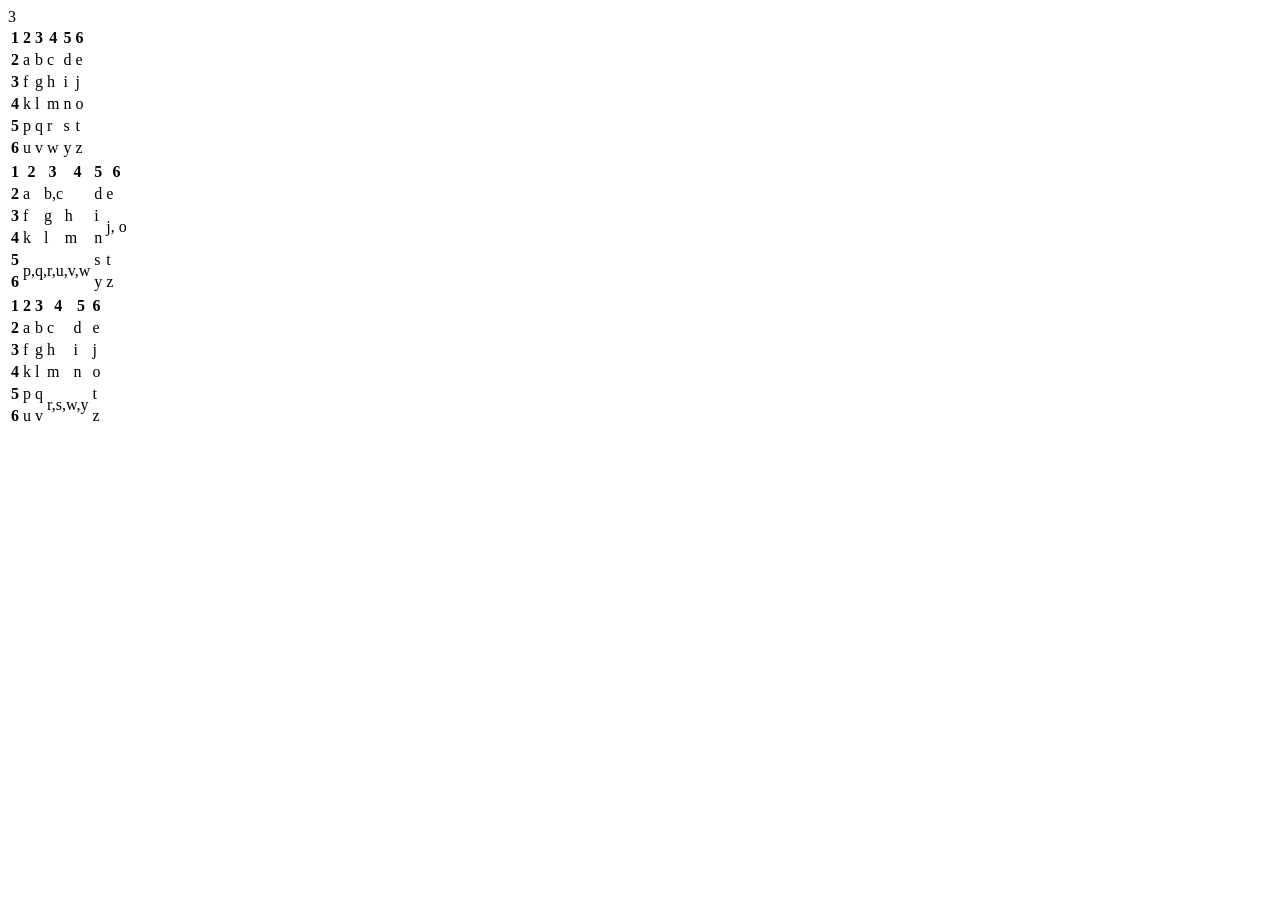
==== index.html @ 36ca34b4 "Update index.html" ====
3<!doctype html>
<html lang="en">
	<head>
		<meta charset="UTF-8" />
		<meta name="viewport" content="width=device-width, initial-scale=1.0" />
		<title>zadanie13</title>
		<link href="style.css" />
	</head>

	<body>
	

		<table>
			<tr>
				<th>1</th>
				<th>2</th>
				<th>3</th>
				<th>4</th>
				<th>5</th>
				<th>6</th>
			</tr>
			<tr>
				<th>2</th>
				<td>a</td>
				<td class="color">b</td>
				<td class="color">c</td>
				<td>d</td>
				<td>e</td>
			</tr>
			<tr>
				<th>3</th>
				<td>f</td>
				<td>g</td>
				<td>h</td>
				<td>i</td>
				<td class="color">j</td>
			</tr>
			<tr>
				<th>4</th>
				<td>k</td>
				<td>l</td>
				<td>m</td>
				<td>n</td>
				<td class="color">o</td>
			</tr>
			<tr>
				<th>5</th>
				<td class="color">p</td>
				<td class="color">q</td>
				<td class="color">r</td>
				<td>s</td>
				<td>t</td>
			</tr>
			<tr>
				<th>6</th>
				<td class="color">u</td>
				<td class="color">v</td>
				<td class="color">w</td>
				<td>y</td>
				<td>z</td>
			</tr>
		</table>
		<table>
			<tr>
				<th>1</th>
				<th>2</th>
				<th>3</th>
				<th>4</th>
				<th>5</th>
				<th>6</th>
			</tr>
			<tr>
				<th>2</th>
				<td>a</td>
				<td class="color" colspan="2">b,c</td>
				<td>d</td>
				<td>e</td>
			</tr>
			<tr>
				<th>3</th>
				<td>f</td>
				<td>g</td>
				<td>h</td>
				<td>i</td>
				<td class="color" rowspan="2">j, o</td>
			</tr>
			<tr>
				<th>4</th>
				<td>k</td>
				<td>l</td>
				<td>m</td>
				<td>n</td>
			</tr>
			<tr>
				<th>5</th>
				<td class="color" colspan="3" rowspan="2">
					p,q,r,u,v,w
				</td>
				<td>s</td>
				<td>t</td>
			</tr>
			<tr>
				<th>6</th>
				<td>y</td>
				<td>z</td>
			</tr>
		</table>
		<table>
			<tr>
				<th>1</th>
				<th>2</th>
				<th>3</th>
				<th>4</th>
				<th>5</th>
				<th>6</th>
			</tr>
			<tr>
				<th>2</th>
				<td>a</td>
				<td class="color">b</td>
				<td class="color">c</td>
				<td>d</td>
				<td>e</td>
			</tr>
			<tr>
				<th>3</th>
				<td>f</td>
				<td>g</td>
				<td>h</td>
				<td>i</td>
				<td class="color">j</td>
			</tr>
			<tr>
				<th>4</th>
				<td>k</td>
				<td>l</td>
				<td>m</td>
				<td>n</td>
				<td class="color">o</td>
			</tr>
			<tr>
				<th>5</th>
				<td>p</td>
				<td>q</td>
				<td class="color" rowspan="2" colspan="2">r,s,w,y</td>
				<td>t</td>
			</tr>
			<tr>
				<th>6</th>
				<td>u</td>
				<td>v</td>
				<td>z</td>
			</tr>
		</table>
	</body>
</html>
---- style.css ----
}
table {
    margin: 5px;
    
}

table {
    margin: 20px;
    border-collapse: collapse;
}

th,
td {
    border: 1px;
    color: #6600ff;
    padding: 8px 12px;
    text-align: center;
}

th {
    background-color: #66ff66;
}
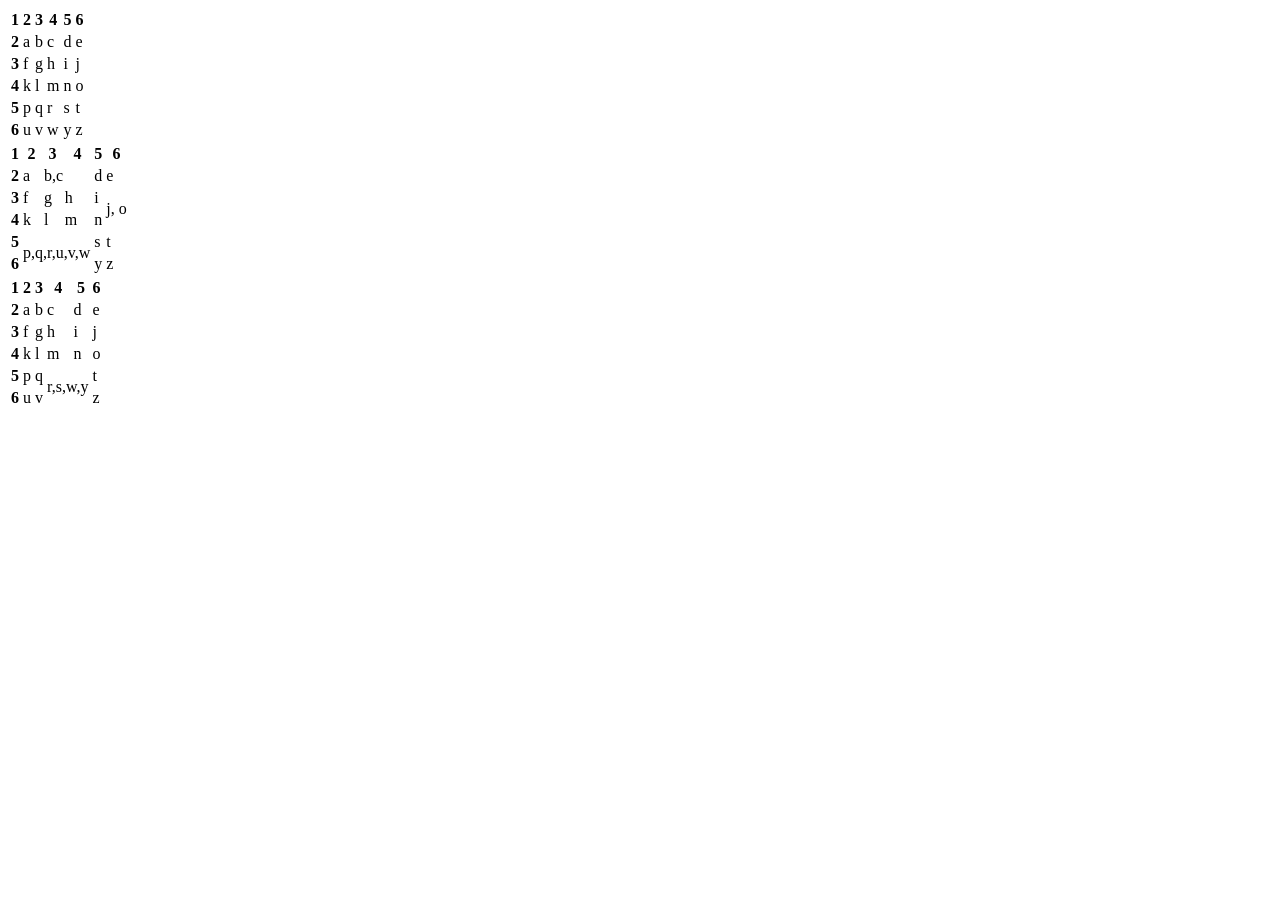
==== commit 23751264: "Update index.html" ====
--- a/index.html
+++ b/index.html
@@ -1,4 +1,4 @@
-3<!doctype html>
+<!doctype html>
 <html lang="en">
 	<head>
 		<meta charset="UTF-8" />
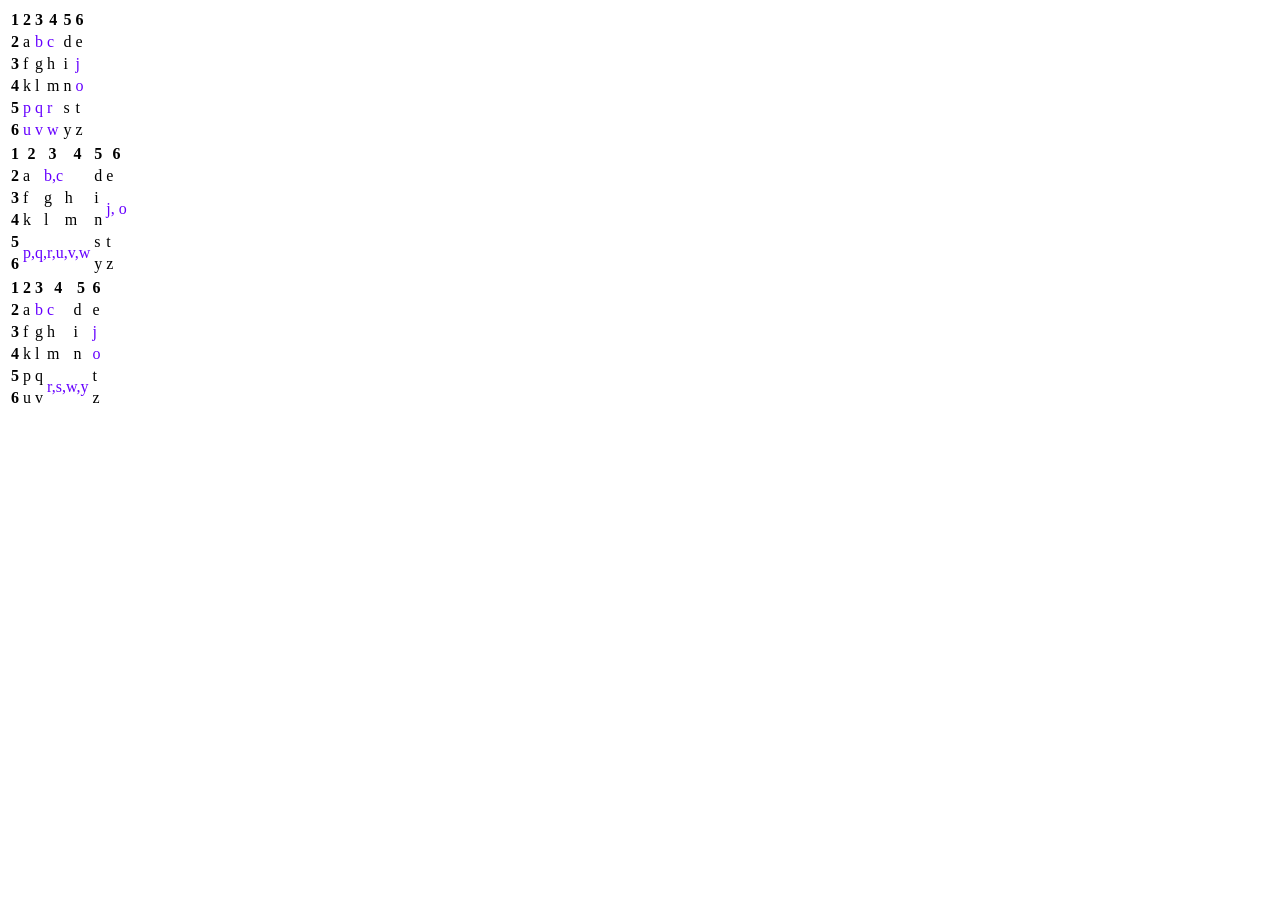
==== commit 35a13259: "Update index.html" ====
--- a/index.html
+++ b/index.html
@@ -8,7 +8,23 @@
 	</head>
 
 	<body>
-	
+	<style> .table {
+    margin: 20px;
+    
+}
+
+.td {
+    border: 1px;
+    color: #6600ff;
+    padding: 8px 12px;
+    text-align: center;
+}
+
+.th {
+    background-color: #66ff66;
+}
+.color {color: #6600ff }
+		}</style>
 
 		<table>
 			<tr>
--- a/style.css
+++ b/style.css
@@ -1,22 +1,19 @@
 }
-table {
-    margin: 5px;
+
+.table {
+    margin: 20px;
     
 }
 
-table {
-    margin: 20px;
-    border-collapse: collapse;
-}
-
-th,
-td {
+.td {
     border: 1px;
     color: #6600ff;
     padding: 8px 12px;
     text-align: center;
 }
 
-th {
+.th {
     background-color: #66ff66;
 }
+.color {color: #6600ff }
+}
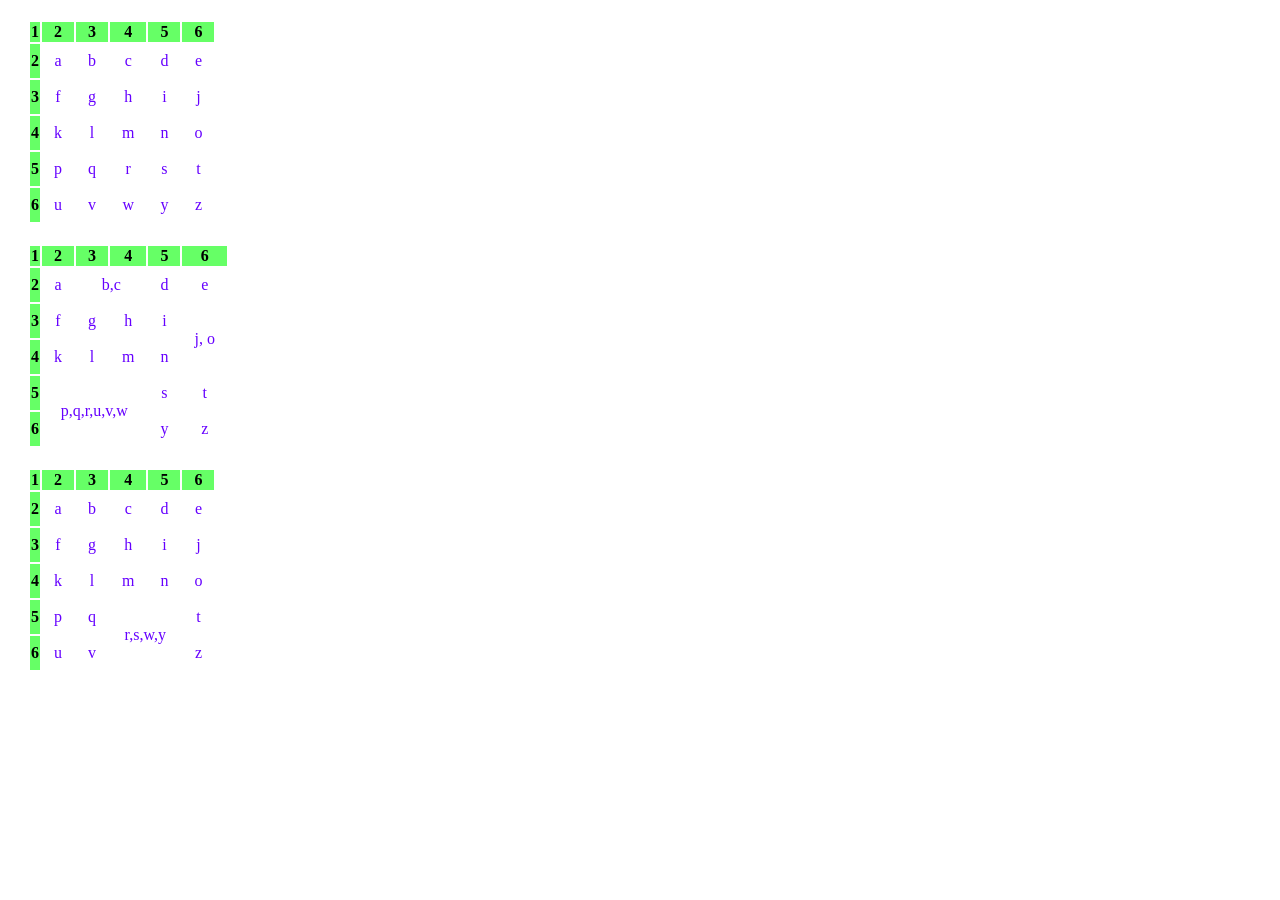
==== commit adbf24db: "Update index.html" ====
--- a/index.html
+++ b/index.html
@@ -8,22 +8,21 @@
 	</head>
 
 	<body>
-	<style> .table {
-    margin: 20px;
+	<style> table {margin: 20px;
     
 }
 
-.td {
+td {
     border: 1px;
     color: #6600ff;
     padding: 8px 12px;
     text-align: center;
 }
 
-.th {
+th {
     background-color: #66ff66;
 }
-.color {color: #6600ff }
+color {color: #6600ff }
 		}</style>
 
 		<table>
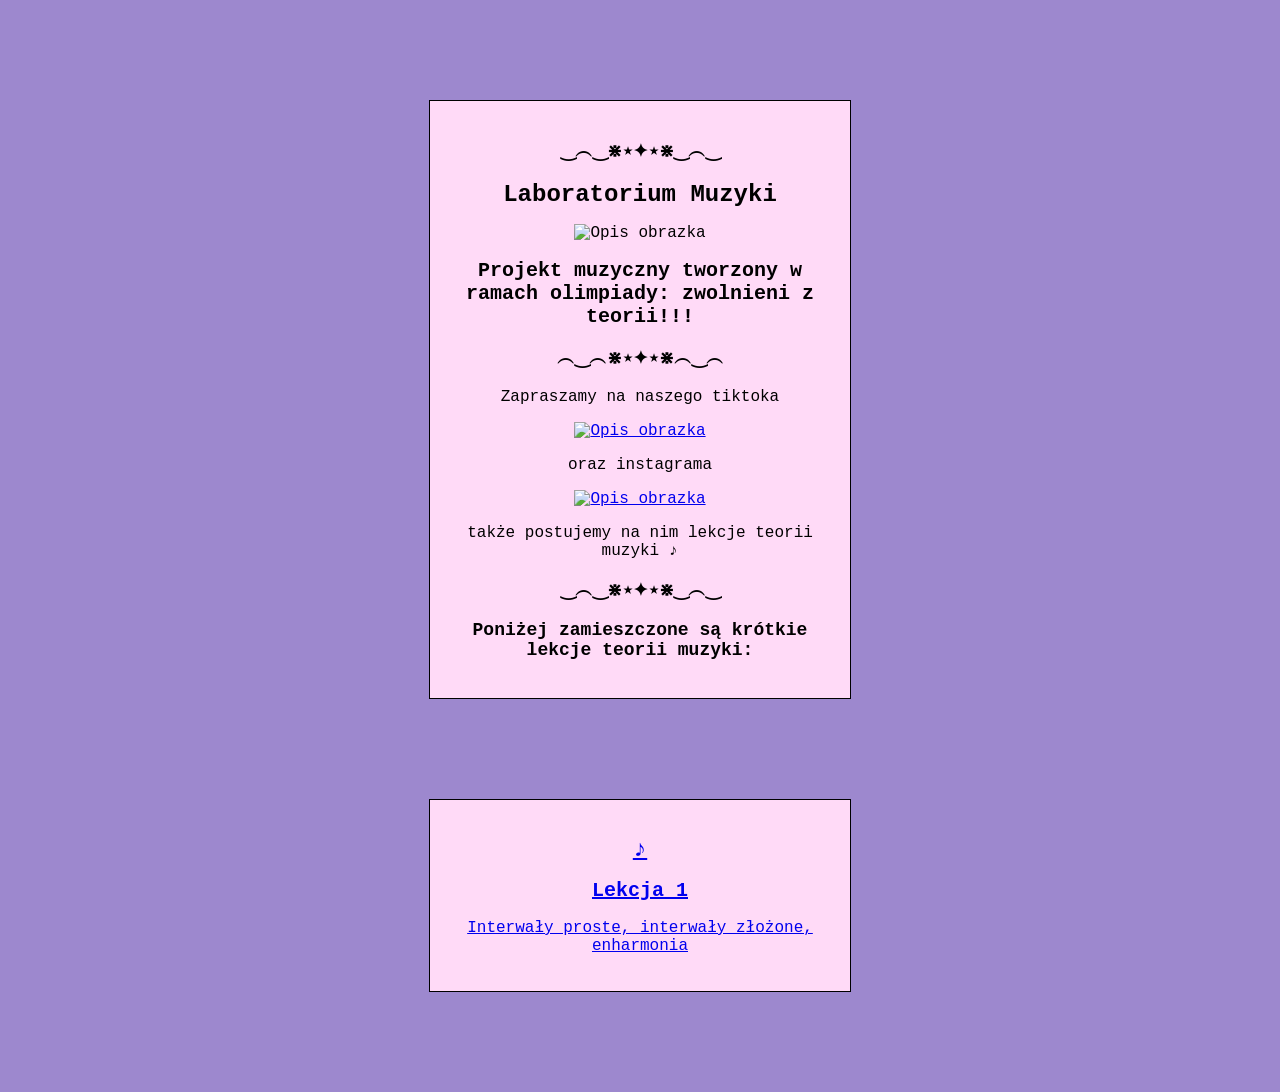
==== commit 2e5bb404: "Create index.html" ====
--- a/index.html
+++ b/index.html
@@ -1,171 +1,111 @@
-<!doctype html>
-<html lang="en">
-	<head>
-		<meta charset="UTF-8" />
-		<meta name="viewport" content="width=device-width, initial-scale=1.0" />
-		<title>zadanie13</title>
-		<link href="style.css" />
-	</head>
+<!DOCTYPE html>
+<html lang="pl">
+<head>
+   
+    <title>LABORATORIUM MUZYKI</title>
+    <style>
+        body { 
+            background-color: #8776f1; /* Tło całej strony */
+            font-family: Courier New, sans-serif; 
+        }
+        .box {
+            width: 20%;
+            margin: 100px auto;
+            border: 1px solid black;
+            padding: 20px;
+            text-align: center;
+            background-color: #ffdaf7; /* Tło prostokąta */
+        }
+        h1 {font-size: 24px;}
+        h2 {font-size: 20px;}
+        h3 { font-size: 18px;}
+        p {font-size: 16px;}
+    </style>
+</head>
+<body>
+<div class="box">
+<h3>‿︵‿⋇⋆✦⋆⋇‿︵‿</h3>
+<h1>Laboratorium Muzyki</h1>
 
-	<body>
-	<style> table {margin: 20px;
+  <meta name="viewport" content="width=device-width, initial-scale=1.0">
+ 
+
+ <img src="image1.png" alt="Opis obrazka" style="width: 150px; height: 150px;">
+
+
+</a>
+
+  
+        <h2>Projekt muzyczny tworzony w ramach olimpiady: zwolnieni z teorii!!!</h2>
+        
+        <h3>︵‿︵⋇⋆✦⋆⋇︵‿︵</h3>
+        
+        <p>Zapraszamy na naszego tiktoka</p>
+        
+        <a href="https://www.tiktok.com/@laboratorium_muzyki/">
+            <img src="image3.png" alt="Opis obrazka" style="width: 80px; height: 80px;"> </a>
+
+     <p>oraz instagrama</p>
+     <a href="https://www.instagram.com/laboratorium_muzyki/">
+        <img src="image4.png" alt="Opis obrazka" style="width: 50px; height: 50px;"> </a>
+        <p>także postujemy na nim lekcje teorii muzyki ♪</p>  
+   
+   
+
+
+    <h3>‿︵‿⋇⋆✦⋆⋇‿︵‿</h3>
+    <h3>Poniżej zamieszczone są krótkie lekcje teorii muzyki:</h3>
+    </div>
+    <style>
+        body { 
+            background-color: #ffdaf7; /* Tło całej strony */
+            font-family: Courier New, sans-serif; 
+        }
+        .box {
+            width: 50%;
+            margin: 100px auto;
+            border: 1px solid black;
+            padding: 20px;
+            text-align: center;
+            background-color: #ffdaf7; /* Tło prostokąta */
+            cursor: pointer; 
+        }
+        h1 {font-size: 24px;}
+        h2 {font-size: 20px;}
+        h3 { font-size: 18px;}
+        p {font-size: 16px;}
+    </style>
     
-}
 
-td {
-    border: 1px;
-    color: #6600ff;
-    padding: 8px 12px;
-    text-align: center;
-}
+    
+   
+    <a href="podstrona.html"> 
+        <style>
+            body { 
+                background-color: #9d88ce; /* Tło całej strony */
+                font-family: Courier New, sans-serif; 
+            }
+            .box {
+                width: 30%;
+                margin: 100px auto;
+                border: 1px solid black;
+                padding: 20px;
+                text-align: center;
+                background-color: #ffdaf7; 
+                cursor: pointer; 
+            }
+            h1 {font-size: 24px;}
+            h2 {font-size: 20px;}
+            h3 { font-size: 18px;}
+            p {font-size: 16px;}
+        </style>
+        <div class="box">
+        
+            <h1>♪</h1>
+            <h2>Lekcja 1</h2>
+            <p>Interwały proste, interwały złożone, enharmonia</p>
+        </div>
+    </a>
 
-th {
-    background-color: #66ff66;
-}
-color {color: #6600ff }
-		}</style>
-
-		<table>
-			<tr>
-				<th>1</th>
-				<th>2</th>
-				<th>3</th>
-				<th>4</th>
-				<th>5</th>
-				<th>6</th>
-			</tr>
-			<tr>
-				<th>2</th>
-				<td>a</td>
-				<td class="color">b</td>
-				<td class="color">c</td>
-				<td>d</td>
-				<td>e</td>
-			</tr>
-			<tr>
-				<th>3</th>
-				<td>f</td>
-				<td>g</td>
-				<td>h</td>
-				<td>i</td>
-				<td class="color">j</td>
-			</tr>
-			<tr>
-				<th>4</th>
-				<td>k</td>
-				<td>l</td>
-				<td>m</td>
-				<td>n</td>
-				<td class="color">o</td>
-			</tr>
-			<tr>
-				<th>5</th>
-				<td class="color">p</td>
-				<td class="color">q</td>
-				<td class="color">r</td>
-				<td>s</td>
-				<td>t</td>
-			</tr>
-			<tr>
-				<th>6</th>
-				<td class="color">u</td>
-				<td class="color">v</td>
-				<td class="color">w</td>
-				<td>y</td>
-				<td>z</td>
-			</tr>
-		</table>
-		<table>
-			<tr>
-				<th>1</th>
-				<th>2</th>
-				<th>3</th>
-				<th>4</th>
-				<th>5</th>
-				<th>6</th>
-			</tr>
-			<tr>
-				<th>2</th>
-				<td>a</td>
-				<td class="color" colspan="2">b,c</td>
-				<td>d</td>
-				<td>e</td>
-			</tr>
-			<tr>
-				<th>3</th>
-				<td>f</td>
-				<td>g</td>
-				<td>h</td>
-				<td>i</td>
-				<td class="color" rowspan="2">j, o</td>
-			</tr>
-			<tr>
-				<th>4</th>
-				<td>k</td>
-				<td>l</td>
-				<td>m</td>
-				<td>n</td>
-			</tr>
-			<tr>
-				<th>5</th>
-				<td class="color" colspan="3" rowspan="2">
-					p,q,r,u,v,w
-				</td>
-				<td>s</td>
-				<td>t</td>
-			</tr>
-			<tr>
-				<th>6</th>
-				<td>y</td>
-				<td>z</td>
-			</tr>
-		</table>
-		<table>
-			<tr>
-				<th>1</th>
-				<th>2</th>
-				<th>3</th>
-				<th>4</th>
-				<th>5</th>
-				<th>6</th>
-			</tr>
-			<tr>
-				<th>2</th>
-				<td>a</td>
-				<td class="color">b</td>
-				<td class="color">c</td>
-				<td>d</td>
-				<td>e</td>
-			</tr>
-			<tr>
-				<th>3</th>
-				<td>f</td>
-				<td>g</td>
-				<td>h</td>
-				<td>i</td>
-				<td class="color">j</td>
-			</tr>
-			<tr>
-				<th>4</th>
-				<td>k</td>
-				<td>l</td>
-				<td>m</td>
-				<td>n</td>
-				<td class="color">o</td>
-			</tr>
-			<tr>
-				<th>5</th>
-				<td>p</td>
-				<td>q</td>
-				<td class="color" rowspan="2" colspan="2">r,s,w,y</td>
-				<td>t</td>
-			</tr>
-			<tr>
-				<th>6</th>
-				<td>u</td>
-				<td>v</td>
-				<td>z</td>
-			</tr>
-		</table>
-	</body>
+</body>
 </html>
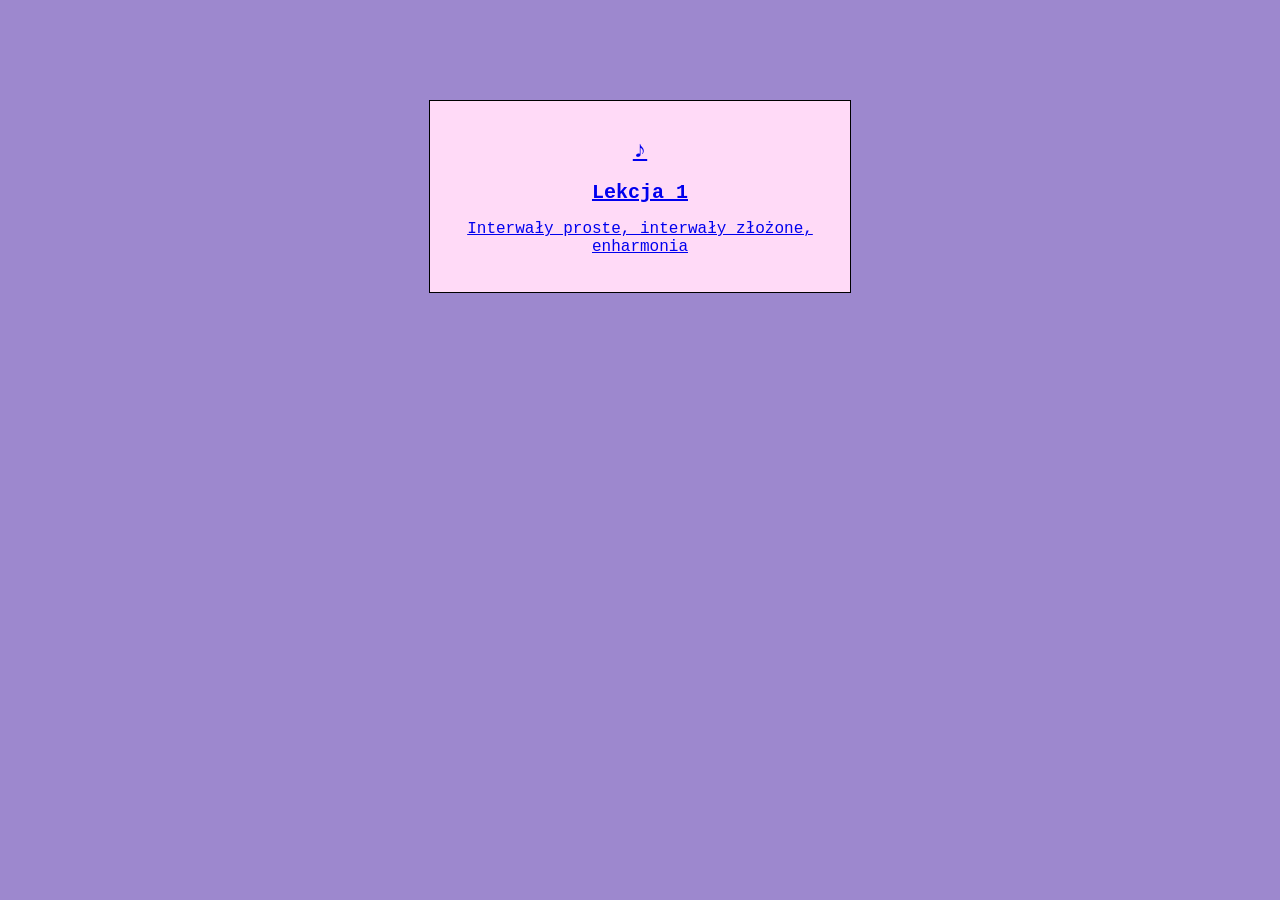
==== commit c67ecdbc: "Update index.html" ====
--- a/index.html
+++ b/index.html
@@ -4,23 +4,7 @@
    
     <title>LABORATORIUM MUZYKI</title>
     <style>
-        body { 
-            background-color: #8776f1; /* Tło całej strony */
-            font-family: Courier New, sans-serif; 
-        }
-        .box {
-            width: 20%;
-            margin: 100px auto;
-            border: 1px solid black;
-            padding: 20px;
-            text-align: center;
-            background-color: #ffdaf7; /* Tło prostokąta */
-        }
-        h1 {font-size: 24px;}
-        h2 {font-size: 20px;}
-        h3 { font-size: 18px;}
-        p {font-size: 16px;}
-    </style>
+        
 </head>
 <body>
 <div class="box">
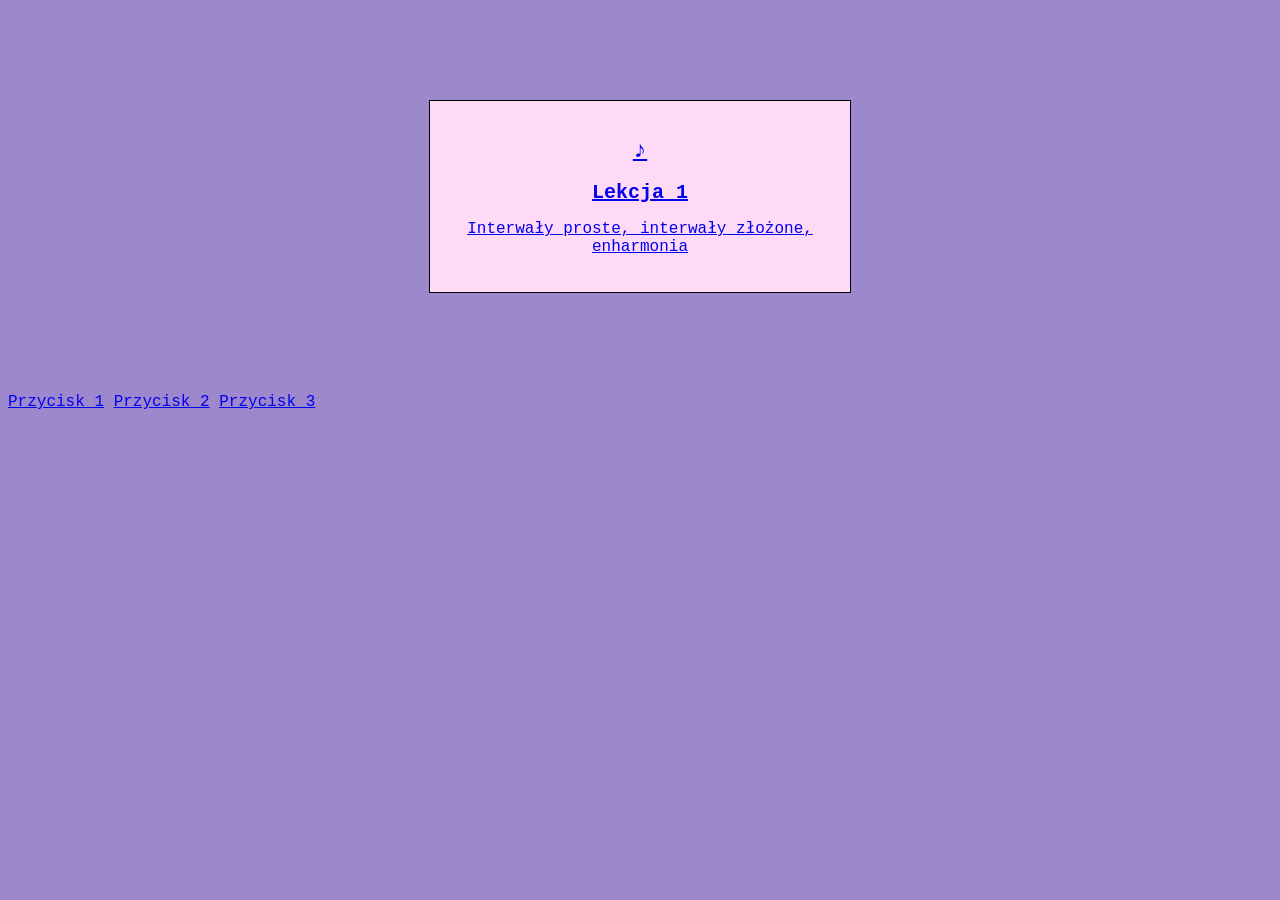
==== commit 3403cac1: "Update index.html" ====
--- a/index.html
+++ b/index.html
@@ -90,6 +90,10 @@
             <p>Interwały proste, interwały złożone, enharmonia</p>
         </div>
     </a>
+    <a href="podstrona.html" class="button">Przycisk 1</a>
+        <a href="podstrona.html" class="button">Przycisk 2</a>
+        <a href="podstrona.html" class="button">Przycisk 3</a>
+   
 
 </body>
 </html>
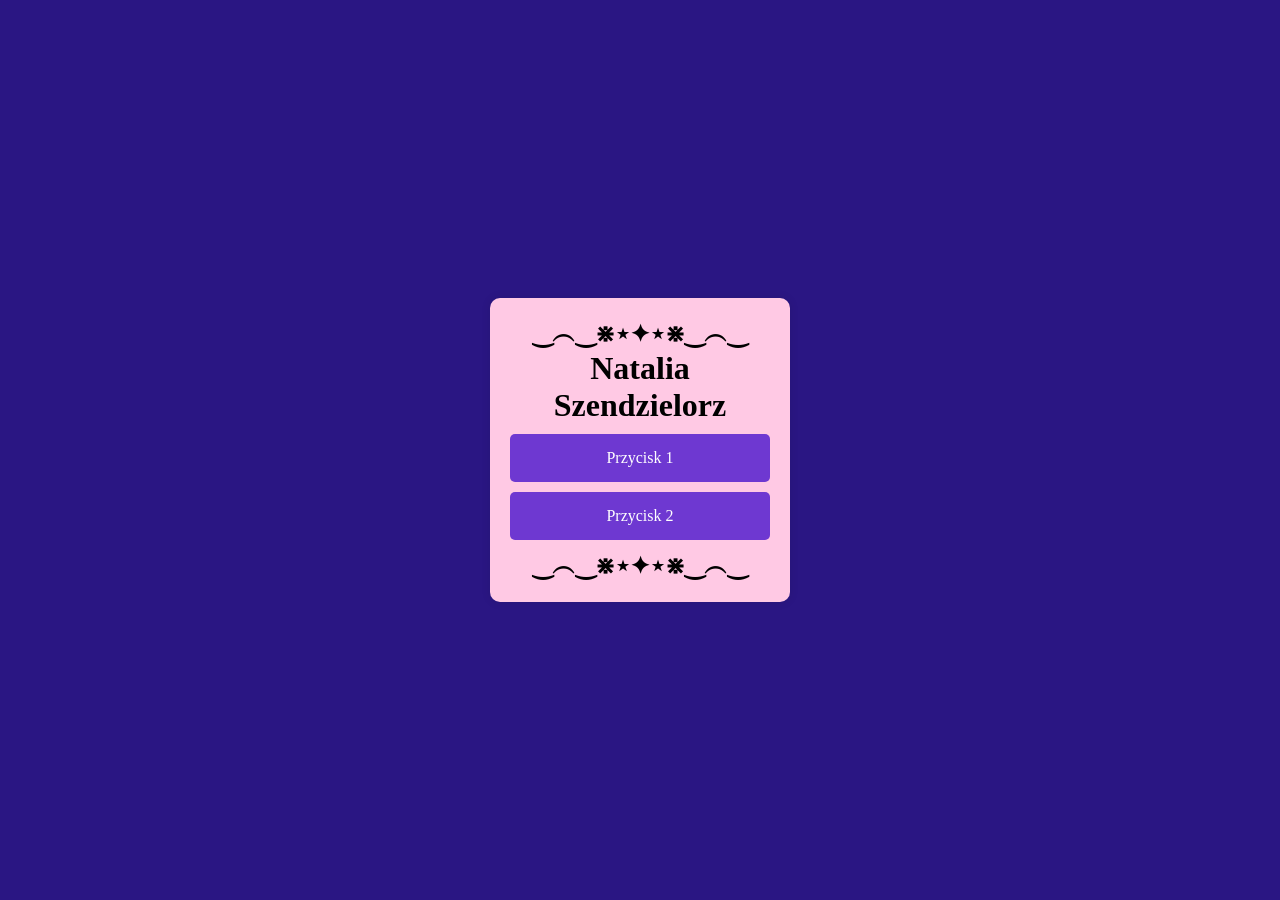
==== commit 6f6b1146: "Update index.html" ====
--- a/index.html
+++ b/index.html
@@ -1,99 +1,19 @@
 <!DOCTYPE html>
 <html lang="pl">
 <head>
-   
-    <title>LABORATORIUM MUZYKI</title>
-    <style>
-        
+    <meta charset="UTF-8">
+    <meta name="viewport" content="width=device-width, initial-scale=1.0">
+    <title>NS</title>
+    <link rel="stylesheet" href="style.css">
 </head>
 <body>
-<div class="box">
-<h3>‿︵‿⋇⋆✦⋆⋇‿︵‿</h3>
-<h1>Laboratorium Muzyki</h1>
+    <div class="box">
 
-  <meta name="viewport" content="width=device-width, initial-scale=1.0">
- 
-
- <img src="image1.png" alt="Opis obrazka" style="width: 150px; height: 150px;">
-
-
-</a>
-
-  
-        <h2>Projekt muzyczny tworzony w ramach olimpiady: zwolnieni z teorii!!!</h2>
-        
-        <h3>︵‿︵⋇⋆✦⋆⋇︵‿︵</h3>
-        
-        <p>Zapraszamy na naszego tiktoka</p>
-        
-        <a href="https://www.tiktok.com/@laboratorium_muzyki/">
-            <img src="image3.png" alt="Opis obrazka" style="width: 80px; height: 80px;"> </a>
-
-     <p>oraz instagrama</p>
-     <a href="https://www.instagram.com/laboratorium_muzyki/">
-        <img src="image4.png" alt="Opis obrazka" style="width: 50px; height: 50px;"> </a>
-        <p>także postujemy na nim lekcje teorii muzyki ♪</p>  
-   
-   
-
-
-    <h3>‿︵‿⋇⋆✦⋆⋇‿︵‿</h3>
-    <h3>Poniżej zamieszczone są krótkie lekcje teorii muzyki:</h3>
+        <h2>‿︵‿⋇⋆✦⋆⋇‿︵‿</h2>
+        <h1>Natalia Szendzielorz</h1>
+        <a href="zadanie13.html" class="button">Przycisk 1</a>
+        <a href="podstrona.html" class="button">Przycisk 2</a>
+        <h2>‿︵‿⋇⋆✦⋆⋇‿︵‿</h2>
     </div>
-    <style>
-        body { 
-            background-color: #ffdaf7; /* Tło całej strony */
-            font-family: Courier New, sans-serif; 
-        }
-        .box {
-            width: 50%;
-            margin: 100px auto;
-            border: 1px solid black;
-            padding: 20px;
-            text-align: center;
-            background-color: #ffdaf7; /* Tło prostokąta */
-            cursor: pointer; 
-        }
-        h1 {font-size: 24px;}
-        h2 {font-size: 20px;}
-        h3 { font-size: 18px;}
-        p {font-size: 16px;}
-    </style>
-    
-
-    
-   
-    <a href="podstrona.html"> 
-        <style>
-            body { 
-                background-color: #9d88ce; /* Tło całej strony */
-                font-family: Courier New, sans-serif; 
-            }
-            .box {
-                width: 30%;
-                margin: 100px auto;
-                border: 1px solid black;
-                padding: 20px;
-                text-align: center;
-                background-color: #ffdaf7; 
-                cursor: pointer; 
-            }
-            h1 {font-size: 24px;}
-            h2 {font-size: 20px;}
-            h3 { font-size: 18px;}
-            p {font-size: 16px;}
-        </style>
-        <div class="box">
-        
-            <h1>♪</h1>
-            <h2>Lekcja 1</h2>
-            <p>Interwały proste, interwały złożone, enharmonia</p>
-        </div>
-    </a>
-    <a href="podstrona.html" class="button">Przycisk 1</a>
-        <a href="podstrona.html" class="button">Przycisk 2</a>
-        <a href="podstrona.html" class="button">Przycisk 3</a>
-   
-
 </body>
 </html>
--- a/style.css
+++ b/style.css
@@ -0,0 +1,35 @@
+* {
+    margin: 0;
+    padding: 0;
+    box-sizing: border-box;
+}
+body {
+    display: flex;
+    justify-content: center;
+    align-items: center;
+    height: 100vh;
+    background-color: #2a1683;
+}
+.box {
+    background: #ffc9e4;
+    padding: 20px;
+    border-radius: 10px;
+    box-shadow: 0 0 10px rgba(0, 0, 0, 0.1);
+    width: 300px;
+    text-align: center;
+}
+.button {
+    display: block;
+    width: 100%;
+    padding: 15px;
+    margin: 10px 0;
+    background: #6e38d1;
+    color: rgb(255, 255, 255);
+    text-decoration: none;
+    text-align: center;
+    border-radius: 5px;
+    transition: background 0.3s;
+}
+.button:hover {
+    background: #32018d;
+}
